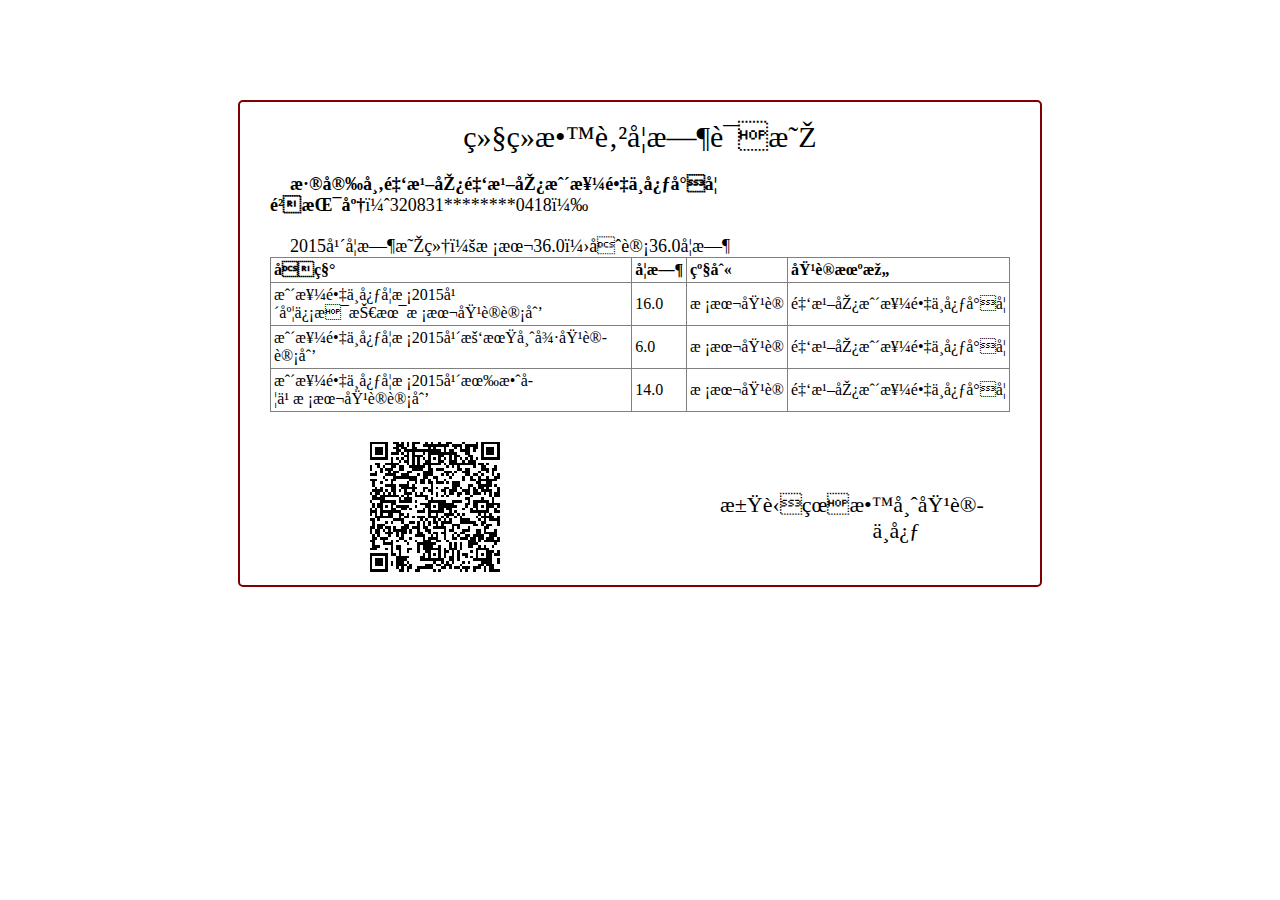
==== bxy_web/templates/y/demo.html @ ec30f835 "first commit" ====
<!DOCTYPE html PUBLIC "-//W3C//DTD XHTML 1.0 Transitional//EN"" http://www.w3.org/TR/xhtml1/DTD/xhtml1-transitional.dtd">

<html>
<head>
    <meta http-equiv="X-UA-Compatible" content="IE=edge">
    <script type="text/javascript" language="javascript" charset="GBK" src="/static/demo/js/App.js"></script>
    <script type="text/javascript">
        IncludeCSS("admin");
        IncludeJS("jquery.min.js");
        IncludeJS("qrcode.js");
        //包含管理页面CSS
    </script>
    <SCRIPT LANGUAGE="JavaScript">
        

        function doclose(){
            window.close();
        }
        $(document).ready(function(){

            if($("#listTab").height() > 100){
                $("#frame1").height($("#listTab").height()+330);
            }

            var qrcode = new QRCode(document.getElementById("qrcode"), {
                width : 130,
                height : 130
            });
            qrcode.makeCode("http://qgsowin.com:8000/y/6bb4837eb74329105ee4568dda7dc67ed2ca2ad9/");

        });
        //-->
    </SCRIPT>
    <style media=print>
        .noprint{display:none;}
    </style>
    <style type="text/css">
        .frame1{
            width:800px;
            height:400px;
            border:2px double #800000;
            text-align:center;
            font-size:14px;
            margin-top:100px;
            margin-left:auto;margin-right:auto;
            border-radius:5px

        }
        .frameTitle{
            text-align:center;
            font-family:'华文中宋','宋体';
            font-size:30px;
            margin-top:18px;
        }
        .frameContent {
            text-align:left; 
            font-size:18px;
            font-family:'仿宋';
            margin:20px 30px 20px 30px;
        }
        .frameContent span{
            margin-left: 20px;
        }
        .frameContent p {
            line-height:180%;
        }
        .variable{
            font-weight:bold;
        }
        .frameTrainUnit{
            text-align:right;
            font-family:'华文新魏';
            font-size:22px;
            float:right;margin-right:120px;margin-top:60px;
            width: 200px;

        }
        .certQRCode{
            text-align:left;
            margin-left: 130px;
            margin-top:10px;
            float:left;
            /*border:1px solid black*/
        }
        table{
            border-collapse:collapse;
            border-spacing:10px 20px;
        }

       td,th{
            text-align:left;
            font-family:'宋体';
            font-size:16px;
            margin:20px 30px 20px 30px;
        }

    </style>
    <title>继续教育学时证明</title>
</head>

<body style="text-align:center;">

<div align="center" class="frame1" id="frame1">
   <div class="frameTitle">继续教育学时证明</div>
 <div class="frameContent">
    <span class="variable">淮安市金湖县金湖县戴楼镇中心小学 鲍振庆</span>（320831********0418）
 </div>
    <div class="frameContent">
        <span>2015年学时明细：校本36.0；合计36.0学时</span>
        <table border="1" cellspacing="0" cellpadding="3" width="100%" id="listTab">
            <thead>
                <tr>
                    <th nowrap>名称</th>
                    <th nowrap>学时</th>
                    <th nowrap>级别</th>
                    <th nowrap>培训机构</th>
                </tr>
            </thead>
            <tr>
<td>戴楼镇中心学校2015年度信息技术校本培训计划</td>
<td nowrap>16.0</td>
<td nowrap>校本培训</td>
<td nowrap>金湖县戴楼镇中心小学</td>
</tr>
<tr>
<td>戴楼镇中心学校2015年暑期师德培训计划 </td>
<td nowrap>6.0</td>
<td nowrap>校本培训</td>
<td nowrap>金湖县戴楼镇中心小学</td>
</tr>
<tr>
<td>戴楼镇中心学校2015年有效学习校本培训计划</td>
<td nowrap>14.0</td>
<td nowrap>校本培训</td>
<td nowrap>金湖县戴楼镇中心小学</td>
</tr>

        </table>
      </div>
       <div>

           <div class="certQRCode">
               <div id="qrcode" style="width:150px; height:150px;"></div>
           </div>
           <div class="frameTrainUnit">
               <div>江苏省教师培训中心</div>
           </div>
       </div>
</div>
</body>
</html>
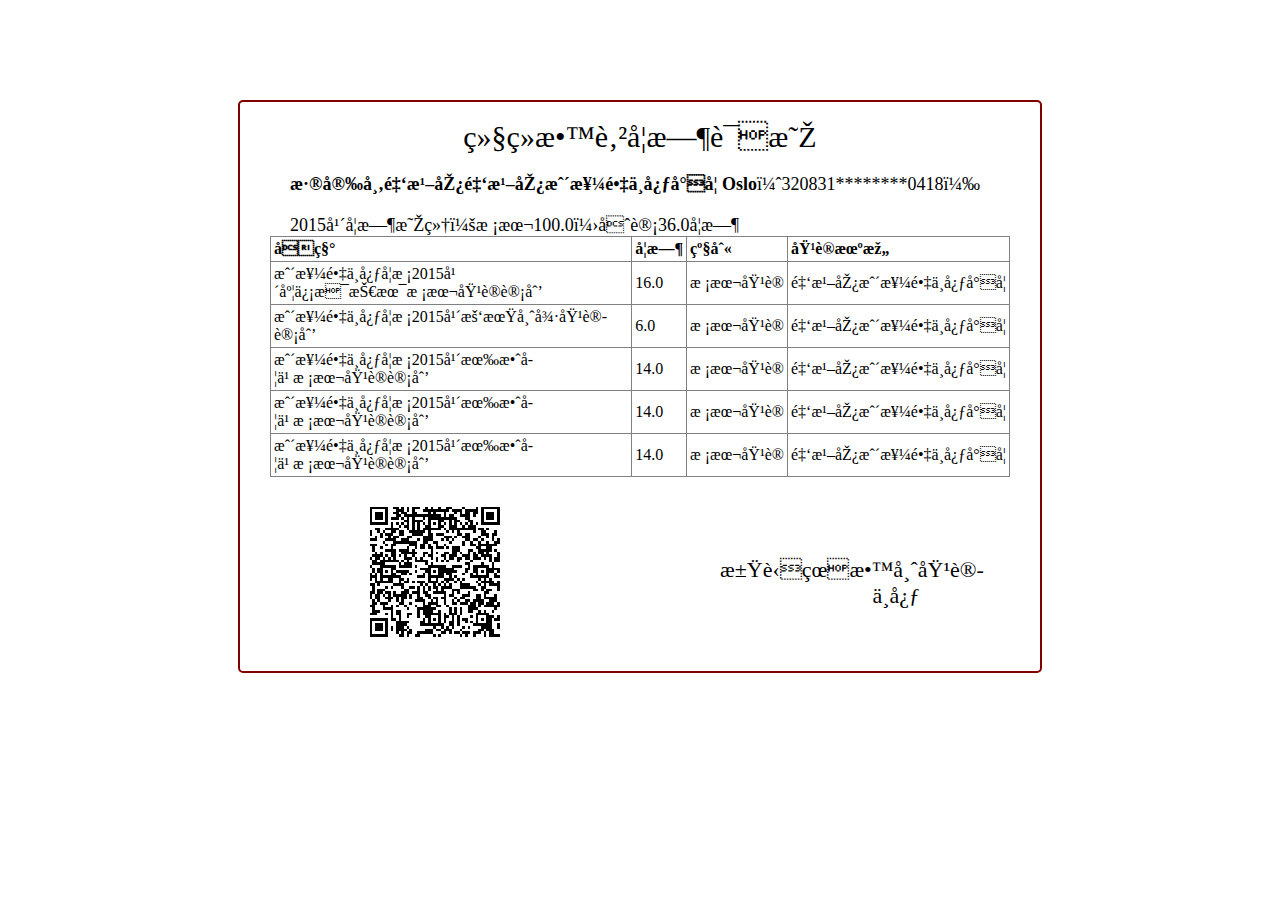
==== commit 75d0f87c: "first commit" ====
--- a/bxy_web/templates/y/demo.html
+++ b/bxy_web/templates/y/demo.html
@@ -104,10 +104,10 @@
 <div align="center" class="frame1" id="frame1">
    <div class="frameTitle">继续教育学时证明</div>
  <div class="frameContent">
-    <span class="variable">淮安市金湖县金湖县戴楼镇中心小学 鲍振庆</span>（320831********0418）
+    <span class="variable">淮安市金湖县金湖县戴楼镇中心小学 Oslo</span>（320831********0418）
  </div>
     <div class="frameContent">
-        <span>2015年学时明细：校本36.0；合计36.0学时</span>
+        <span>2015年学时明细：校本100.0；合计36.0学时</span>
         <table border="1" cellspacing="0" cellpadding="3" width="100%" id="listTab">
             <thead>
                 <tr>
@@ -135,6 +135,18 @@
 <td nowrap>校本培训</td>
 <td nowrap>金湖县戴楼镇中心小学</td>
 </tr>
+<tr>
+    <td>戴楼镇中心学校2015年有效学习校本培训计划</td>
+    <td nowrap>14.0</td>
+    <td nowrap>校本培训</td>
+    <td nowrap>金湖县戴楼镇中心小学</td>
+    </tr>
+    <tr>
+        <td>戴楼镇中心学校2015年有效学习校本培训计划</td>
+        <td nowrap>14.0</td>
+        <td nowrap>校本培训</td>
+        <td nowrap>金湖县戴楼镇中心小学</td>
+        </tr>
 
         </table>
       </div>
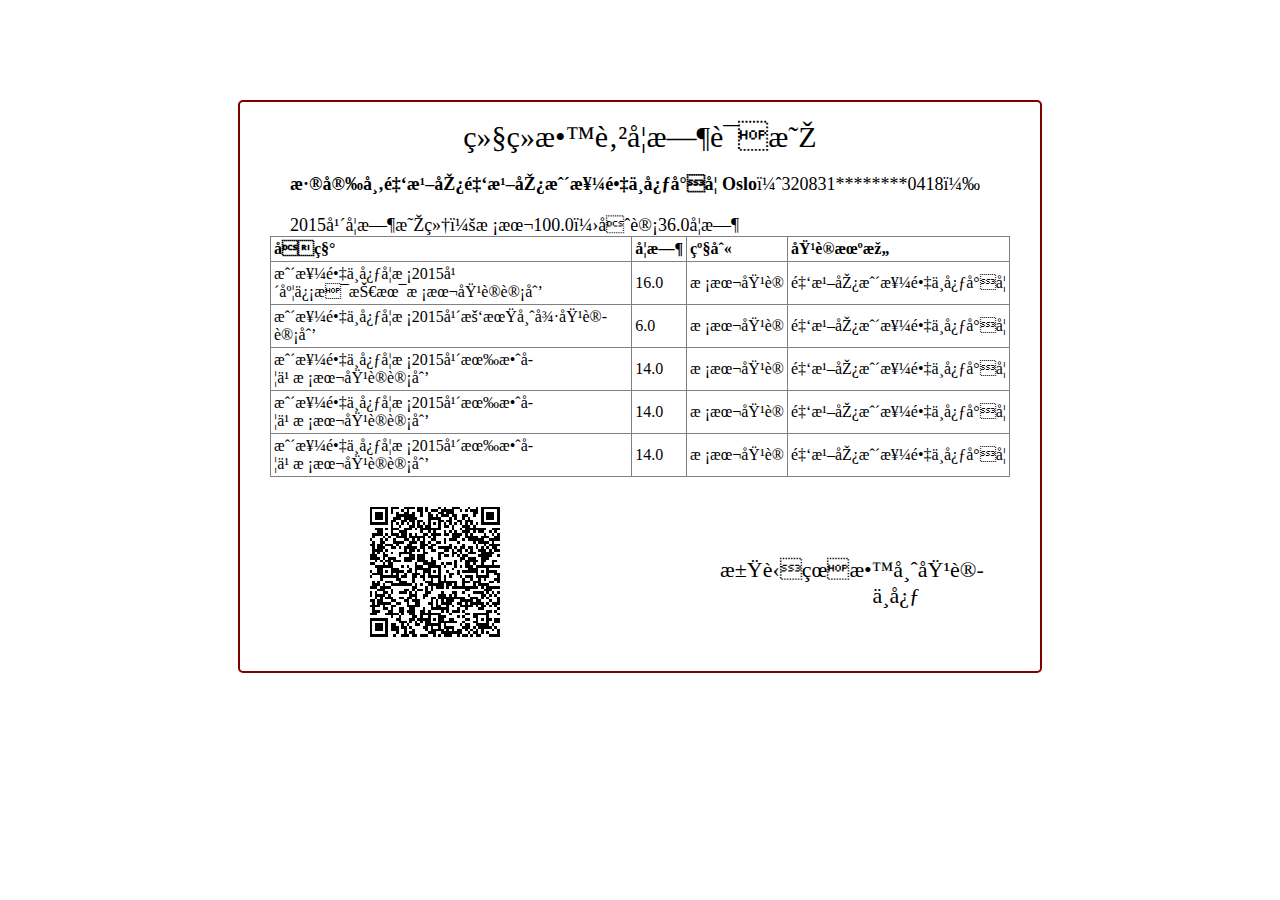
==== commit 9695a8d1: "first commit" ====
--- a/bxy_web/templates/y/demo.html
+++ b/bxy_web/templates/y/demo.html
@@ -27,7 +27,7 @@
                 width : 130,
                 height : 130
             });
-            qrcode.makeCode("http://qgsowin.com:8000/y/6bb4837eb74329105ee4568dda7dc67ed2ca2ad9/");
+            qrcode.makeCode("http://qgsowin.com/y/6bb4837eb74329105ee4568dda7dc67ed2ca2ad9/");
 
         });
         //-->
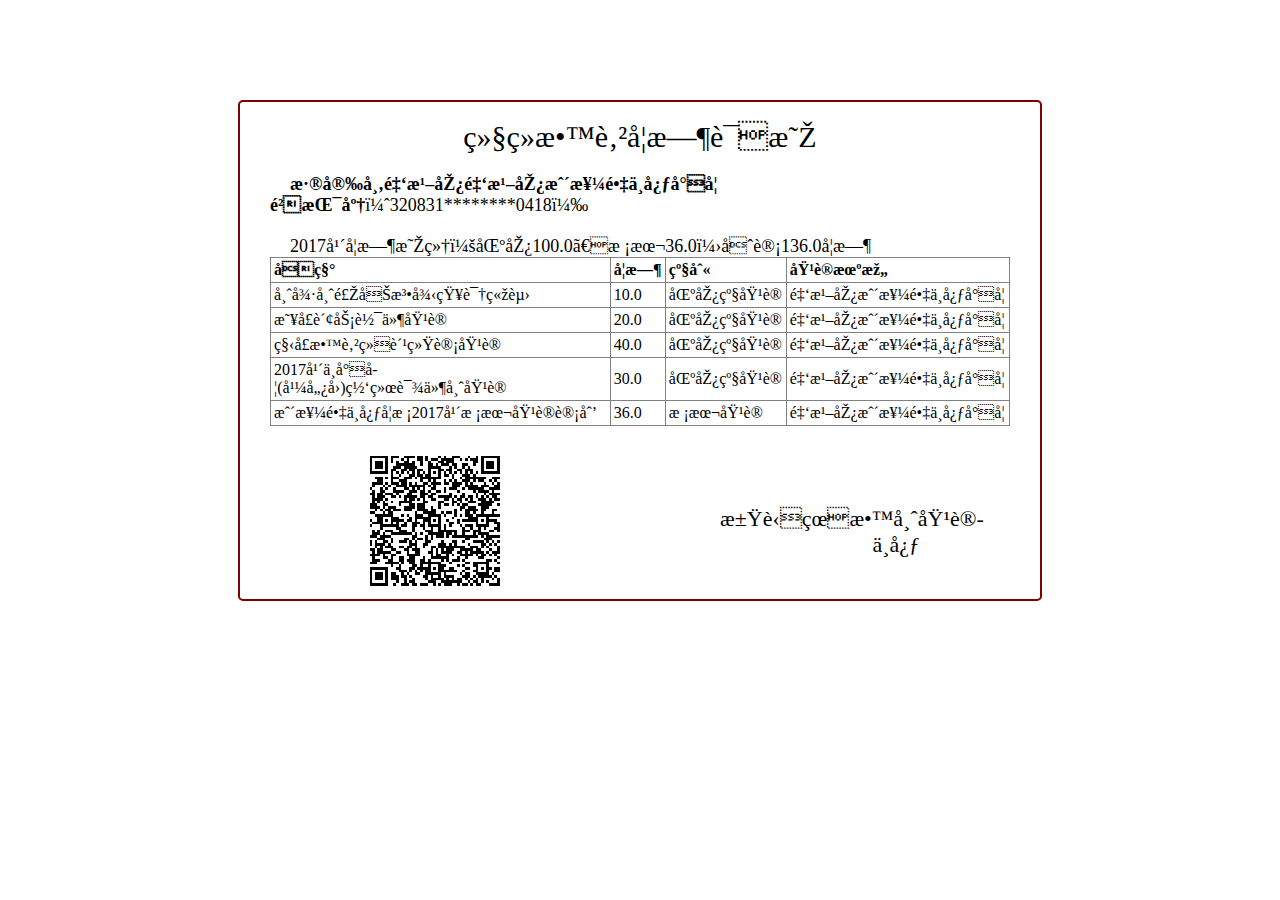
==== commit 1063d198: "first commit" ====
--- a/bxy_web/templates/y/demo.html
+++ b/bxy_web/templates/y/demo.html
@@ -104,10 +104,10 @@
 <div align="center" class="frame1" id="frame1">
    <div class="frameTitle">继续教育学时证明</div>
  <div class="frameContent">
-    <span class="variable">淮安市金湖县金湖县戴楼镇中心小学 Oslo</span>（320831********0418）
+    <span class="variable">淮安市金湖县金湖县戴楼镇中心小学 鲍振庆</span>（320831********0418）
  </div>
     <div class="frameContent">
-        <span>2015年学时明细：校本100.0；合计36.0学时</span>
+        <span>2017年学时明细：区县100.0、校本36.0；合计136.0学时</span>
         <table border="1" cellspacing="0" cellpadding="3" width="100%" id="listTab">
             <thead>
                 <tr>
@@ -118,32 +118,32 @@
                 </tr>
             </thead>
             <tr>
-<td>戴楼镇中心学校2015年度信息技术校本培训计划</td>
-<td nowrap>16.0</td>
-<td nowrap>校本培训</td>
+<td>师德师风及法律知识竞赛</td>
+<td nowrap>10.0</td>
+<td nowrap>区县级培训</td>
 <td nowrap>金湖县戴楼镇中心小学</td>
 </tr>
 <tr>
-<td>戴楼镇中心学校2015年暑期师德培训计划 </td>
-<td nowrap>6.0</td>
-<td nowrap>校本培训</td>
+<td>春季财务软件培训</td>
+<td nowrap>20.0</td>
+<td nowrap>区县级培训</td>
 <td nowrap>金湖县戴楼镇中心小学</td>
 </tr>
 <tr>
-<td>戴楼镇中心学校2015年有效学习校本培训计划</td>
-<td nowrap>14.0</td>
-<td nowrap>校本培训</td>
+<td>秋季教育经费统计培训</td>
+<td nowrap>40.0</td>
+<td nowrap>区县级培训</td>
 <td nowrap>金湖县戴楼镇中心小学</td>
 </tr>
 <tr>
-    <td>戴楼镇中心学校2015年有效学习校本培训计划</td>
-    <td nowrap>14.0</td>
-    <td nowrap>校本培训</td>
+    <td>2017年中小学(幼儿园)网络课件师培训</td>
+    <td nowrap>30.0</td>
+    <td nowrap>区县级培训</td>
     <td nowrap>金湖县戴楼镇中心小学</td>
     </tr>
     <tr>
-        <td>戴楼镇中心学校2015年有效学习校本培训计划</td>
-        <td nowrap>14.0</td>
+        <td>戴楼镇中心学校2017年校本培训计划</td>
+        <td nowrap>36.0</td>
         <td nowrap>校本培训</td>
         <td nowrap>金湖县戴楼镇中心小学</td>
         </tr>
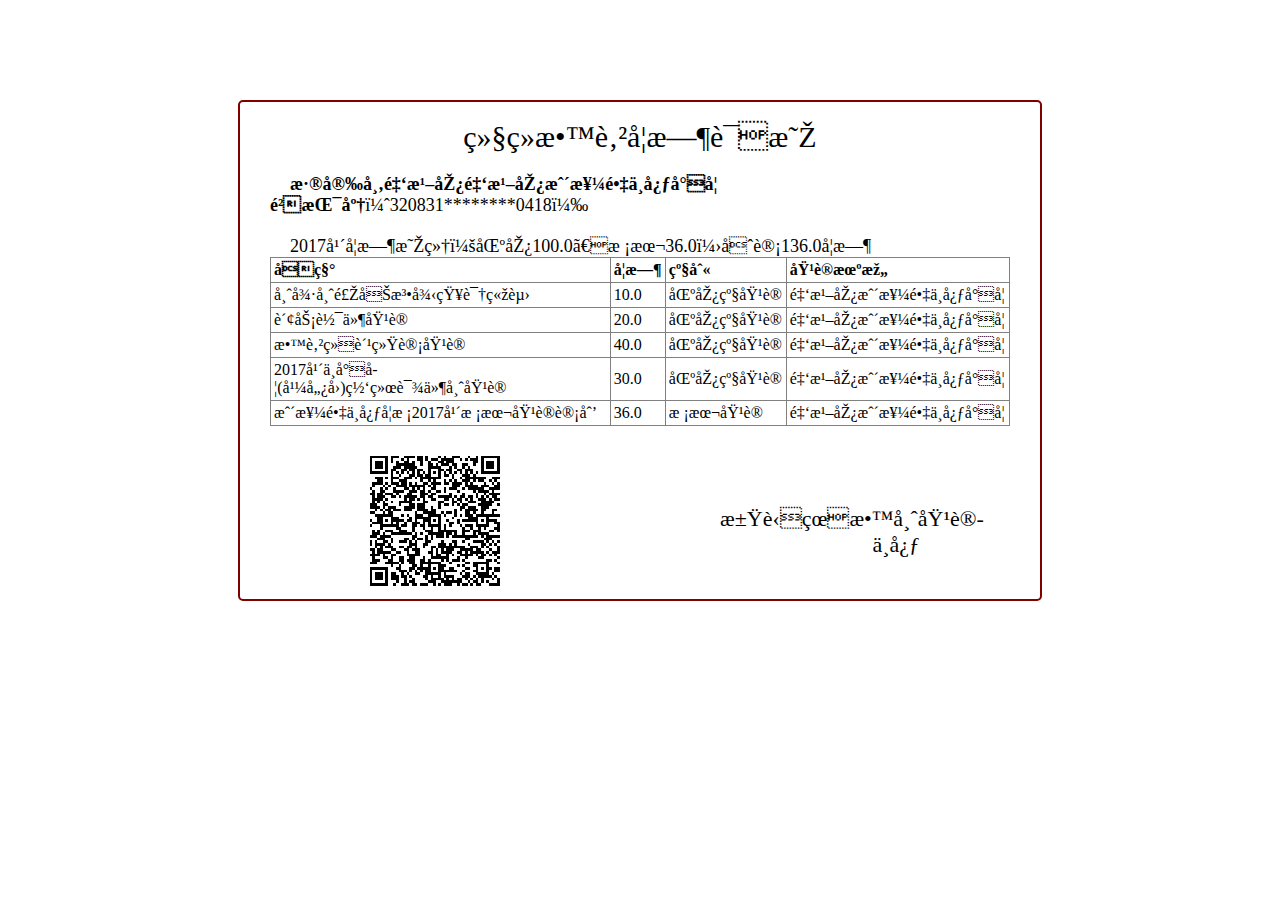
==== commit d3bbcf01: "first commit" ====
--- a/bxy_web/templates/y/demo.html
+++ b/bxy_web/templates/y/demo.html
@@ -124,13 +124,13 @@
 <td nowrap>金湖县戴楼镇中心小学</td>
 </tr>
 <tr>
-<td>春季财务软件培训</td>
+<td>财务软件培训</td>
 <td nowrap>20.0</td>
 <td nowrap>区县级培训</td>
 <td nowrap>金湖县戴楼镇中心小学</td>
 </tr>
 <tr>
-<td>秋季教育经费统计培训</td>
+<td>教育经费统计培训</td>
 <td nowrap>40.0</td>
 <td nowrap>区县级培训</td>
 <td nowrap>金湖县戴楼镇中心小学</td>
